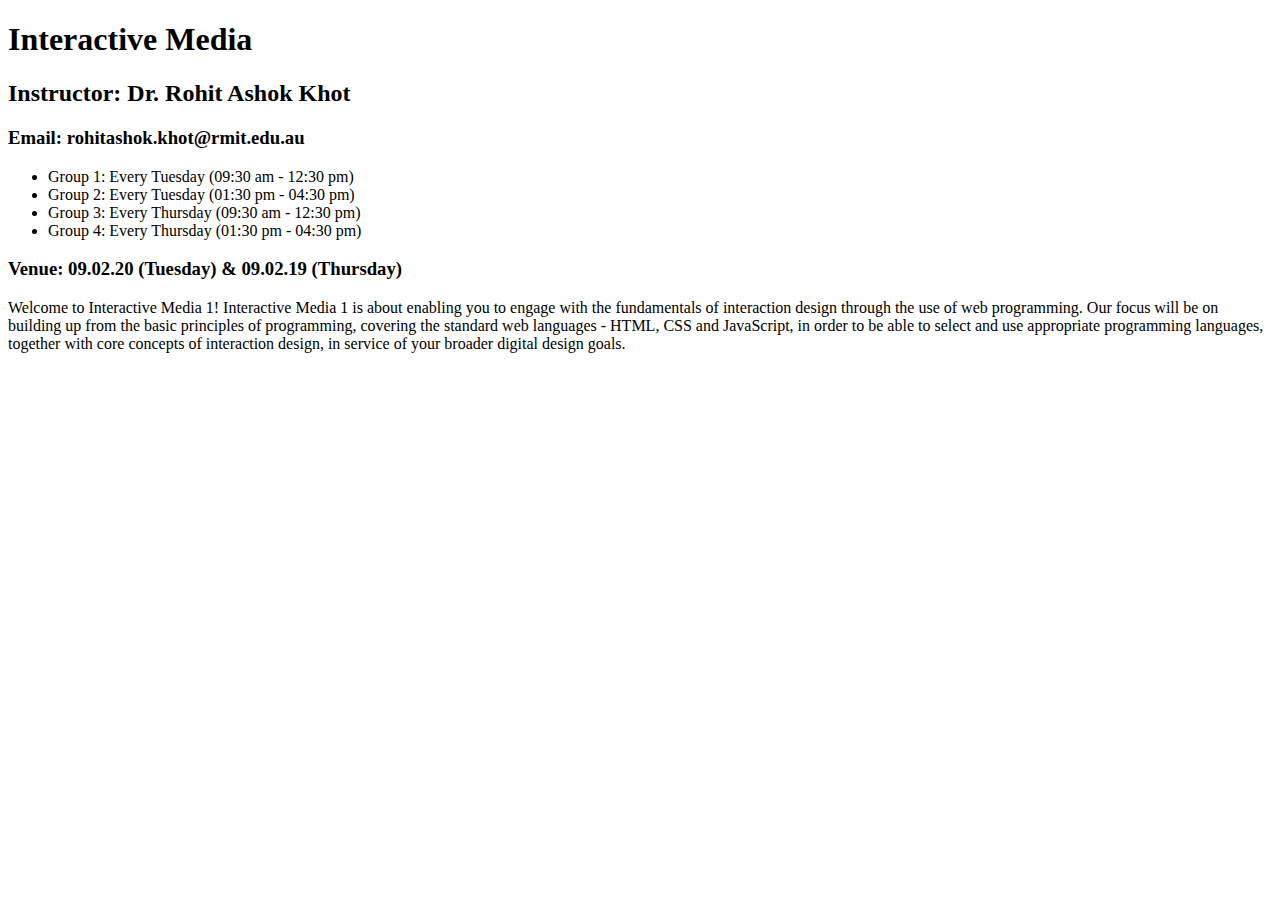
==== week2/index.html @ 0c74562a "created week 2 exercise" ====
<!DOCTYPE html>
<html lang="en">
  <head>
    <meta charset="UTF-8" />
    <meta name="viewport" content="width=device-width, initial-scale=1.0" />
    <title>Document</title>
  </head>
  <body>
    <h1>Interactive Media</h1>
    <h2>Instructor: Dr. Rohit Ashok Khot</h2>
    <h3>Email: rohitashok.khot@rmit.edu.au</h3>
    <ul>
      <li>Group 1: Every Tuesday (09:30 am - 12:30 pm)</li>
      <li>Group 2: Every Tuesday (01:30 pm - 04:30 pm)</li>
      <li>Group 3: Every Thursday (09:30 am - 12:30 pm)</li>
      <li>Group 4: Every Thursday (01:30 pm - 04:30 pm)</li>
    </ul>
    <h3>Venue: 09.02.20 (Tuesday) & 09.02.19 (Thursday)</h3>
    Welcome to Interactive Media 1! Interactive Media 1 is about enabling you to
    engage with the fundamentals of interaction design through the use of web
    programming. Our focus will be on building up from the basic principles of
    programming, covering the standard web languages - HTML, CSS and JavaScript,
    in order to be able to select and use appropriate programming languages,
    together with core concepts of interaction design, in service of your
    broader digital design goals.
  </body>
</html>
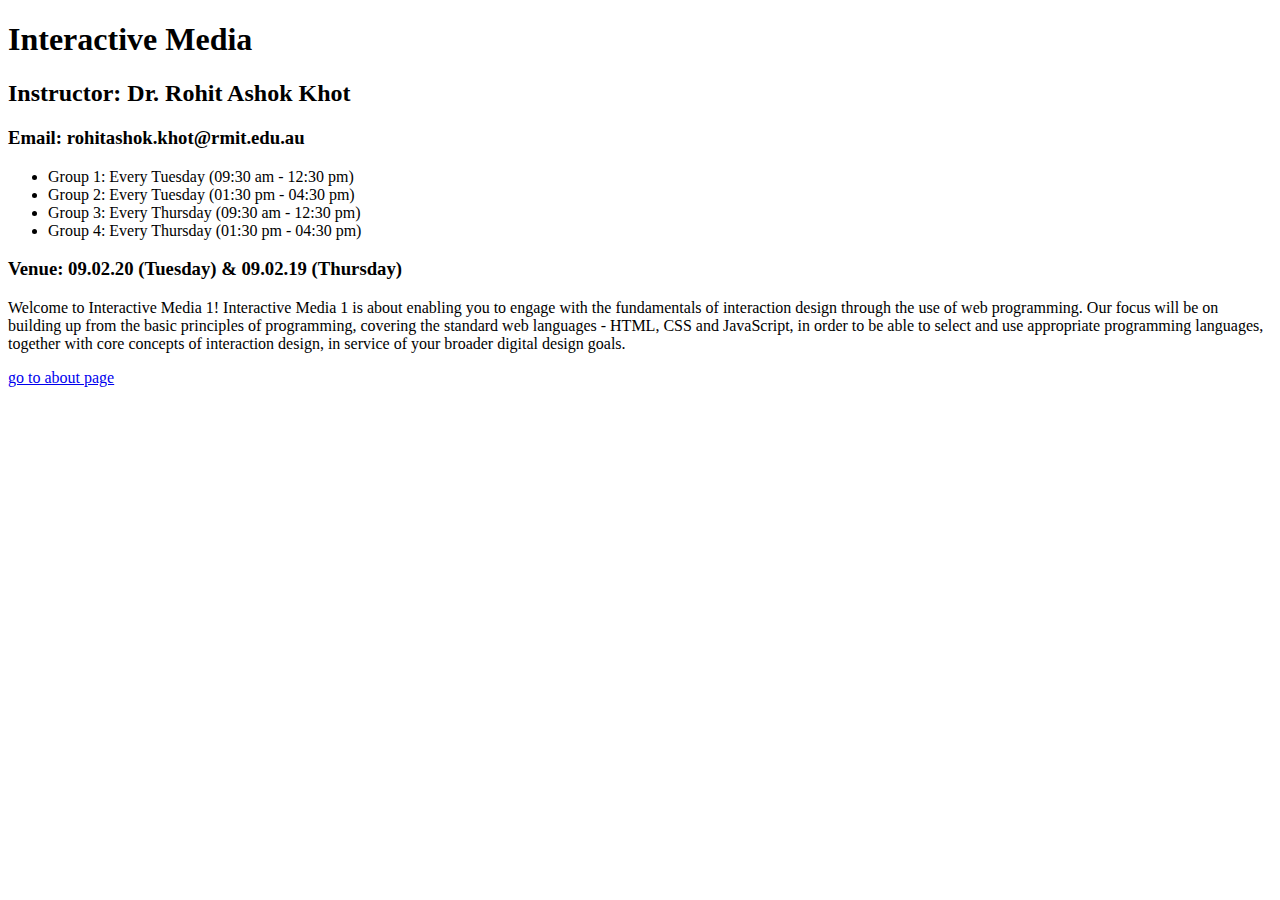
==== commit 33587928: "week 3 exercise done" ====
--- a/week2/index.html
+++ b/week2/index.html
@@ -16,12 +16,13 @@
       <li>Group 4: Every Thursday (01:30 pm - 04:30 pm)</li>
     </ul>
     <h3>Venue: 09.02.20 (Tuesday) & 09.02.19 (Thursday)</h3>
-    Welcome to Interactive Media 1! Interactive Media 1 is about enabling you to
+   <p>Welcome to Interactive Media 1! Interactive Media 1 is about enabling you to
     engage with the fundamentals of interaction design through the use of web
     programming. Our focus will be on building up from the basic principles of
     programming, covering the standard web languages - HTML, CSS and JavaScript,
     in order to be able to select and use appropriate programming languages,
     together with core concepts of interaction design, in service of your
-    broader digital design goals.
+    broader digital design goals.</p> 
   </body>
+  <a href="about.html">go to about page</a>
 </html>
